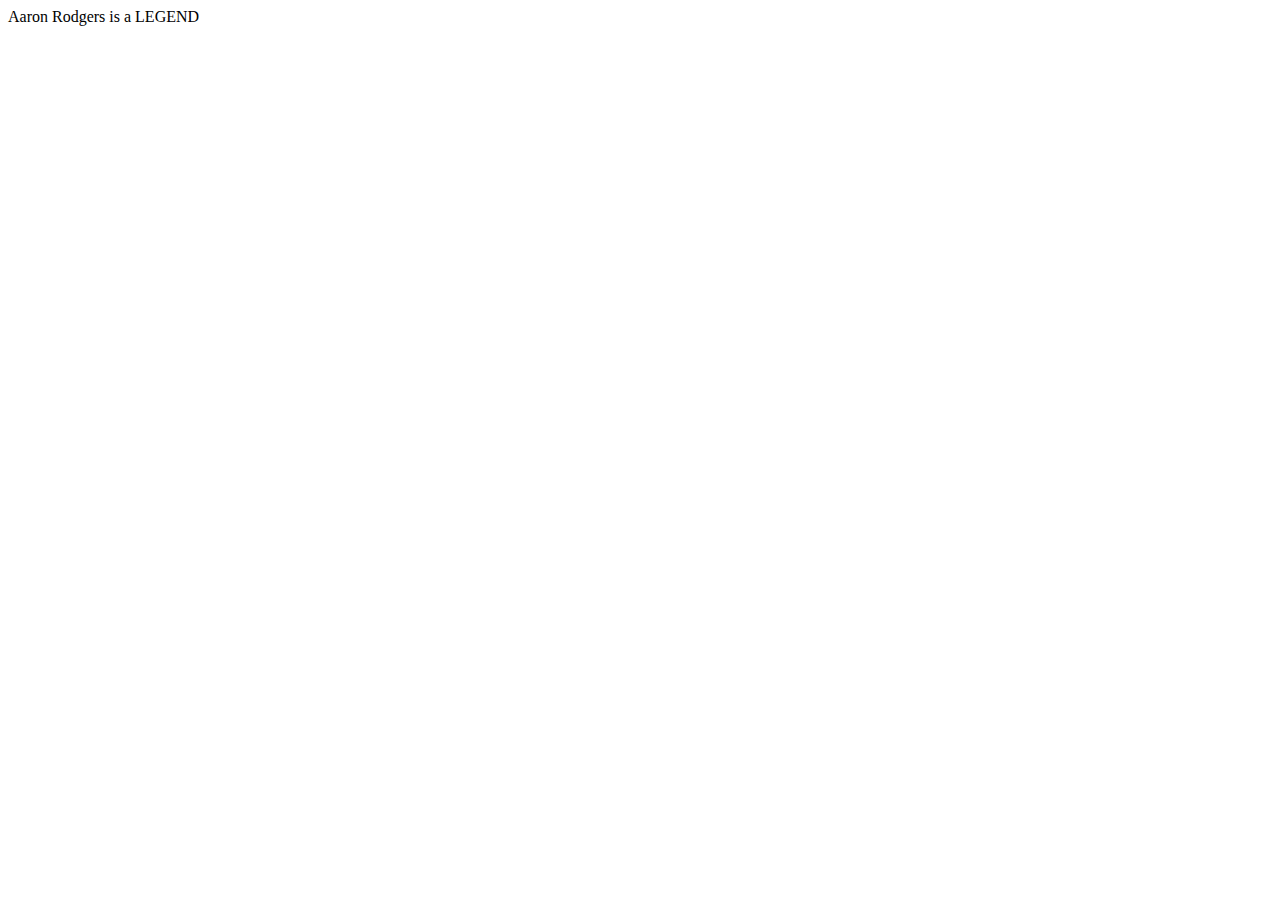
==== Clases/Clase01/index.html @ d5a9e315 "index" ====
<!DOCTYPE html>
<html lang="en">
<head>
    <meta charset="UTF-8">
    <meta name="viewport" content="width=device-width, initial-scale=1.0">
    <title>Aaron Rodgers MVP</title>
</head>
<body>
    Aaron Rodgers is a LEGEND 
</body>
</html>
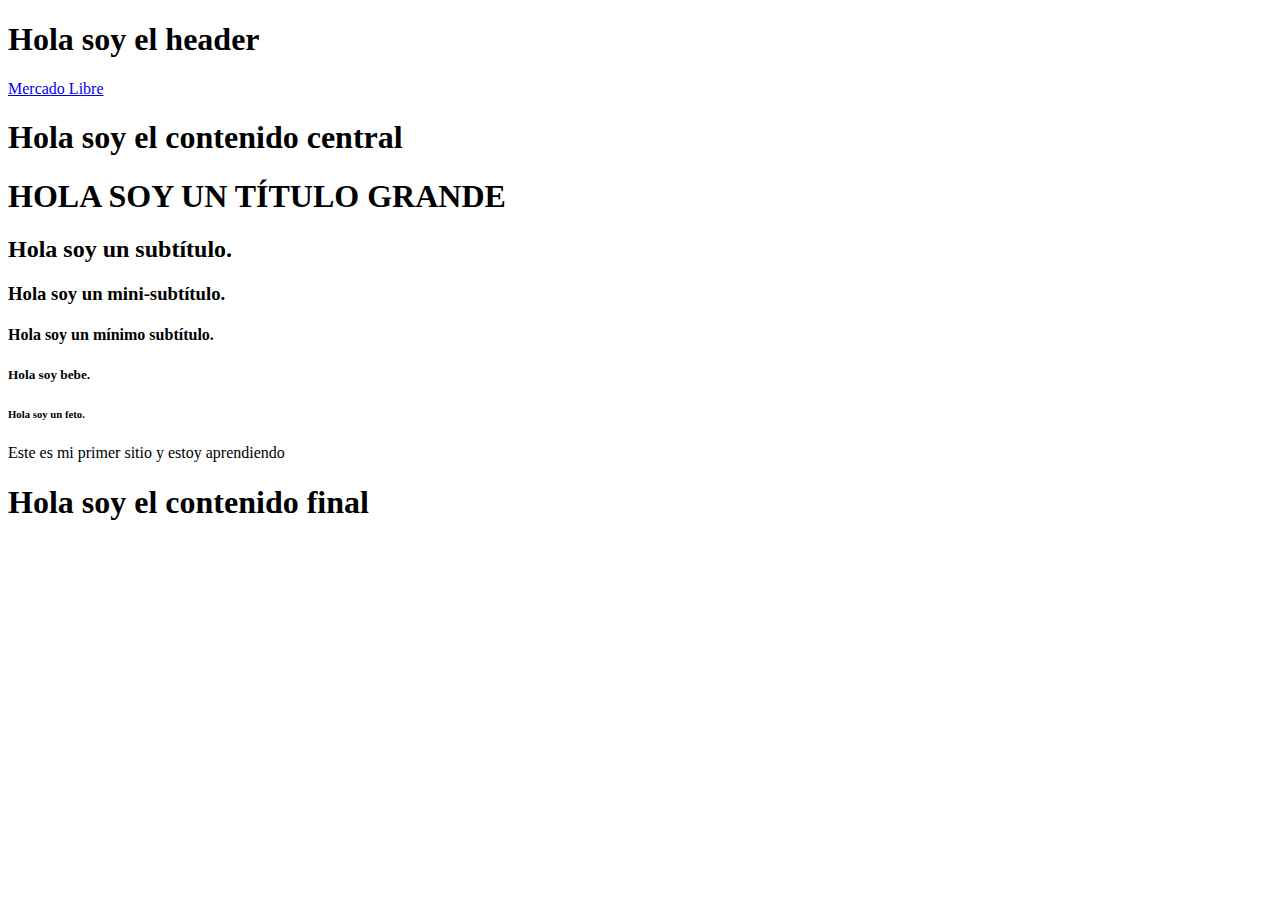
==== commit fcd4f4ba: "Clase 2" ====
--- a/Clases/Clase01/index.html
+++ b/Clases/Clase01/index.html
@@ -1,11 +1,40 @@
 <!DOCTYPE html>
 <html lang="en">
+
 <head>
     <meta charset="UTF-8">
     <meta name="viewport" content="width=device-width, initial-scale=1.0">
     <title>Aaron Rodgers MVP</title>
 </head>
+
 <body>
-    Aaron Rodgers is a LEGEND 
+    <header>
+        <h1>
+            Hola soy el header
+        </h1>
+        <nav>
+            <a href="http://www.mercadolibre.com.co">
+            Mercado Libre
+            </a>
+        </nav>
+    </header>
+    <main>
+        <h1>
+            Hola soy el contenido central
+        </h1>
+        <h1> HOLA SOY UN TÍTULO GRANDE </h1>
+        <h2> Hola soy un subtítulo. </h2>
+        <h3> Hola soy un mini-subtítulo. </h3>
+        <h4> Hola soy un mínimo subtítulo. </h4>
+        <h5> Hola soy bebe. </h5>
+        <h6> Hola soy un feto. </h6>
+        <p>Este es mi primer sitio y estoy aprendiendo</p>
+    </main>
+    <footer>
+        <h1>
+            Hola soy el contenido final
+        </h1>
+    </footer>
 </body>
+
 </html>